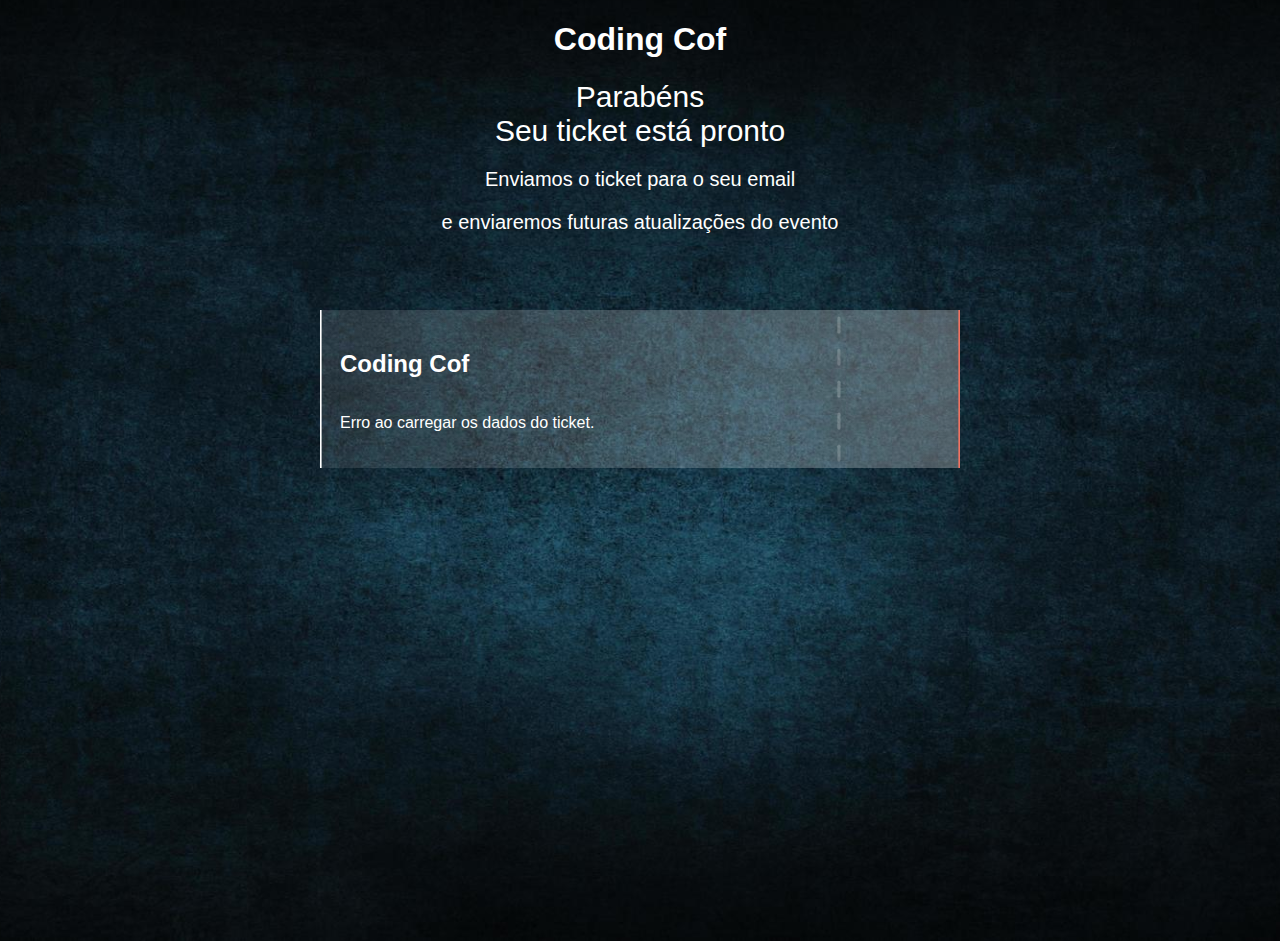
==== ticket.html @ fcfa85f6 "primeiro upload" ====
<!DOCTYPE html>
<html lang="pt-BR">

<head>
    <meta name="viewport" content="width=device-width, initial-scale=1.0">
    <title>Ticket</title>
    <link rel="stylesheet" href="styles.css">
    <link rel="stylesheet" href="https://cdnjs.cloudflare.com/ajax/libs/font-awesome/6.0.0/css/all.min.css">
</head>

<body>
    <script src="script.js"></script>    

    <!-- Titulo Página -->
    <h1>Coding Cof</h1>
    <p class="fonte-maior">Parabéns</p>
    <p class="fonte-maior">Seu ticket está pronto</p>
    <p class="fonte-menor">Enviamos o ticket para o seu email</p>
    <p class="fonte-menor">e enviaremos futuras atualizações do evento</p>

    <br>
    <br>

    <!-- Titulo ticket + conteudo -->
    <div class="ticket">
        <h2>Coding Cof</h2>
        <div id="ticket-content"></div>
    </div>

    <script>
        
        //Gerar URL com os parametros
        function getParameterByName(name, url = window.location.href) {
            name = name.replace(/[\[\]]/g, '\\$&');
            const regex = new RegExp('[?&]' + name + '(=([^&#]*)|&|#|$)'),
                results = regex.exec(url);
            if (!results) return null;
            if (!results[2]) return '';
            return decodeURIComponent(results[2].replace(/\+/g, ' '));
        }

        //Dados do ticket da URL
        const fullName = getParameterByName('fullName');
        const email = getParameterByName('email');
        const githubUsername = getParameterByName('githubUsername');
        const fotoUrl = getParameterByName('fotoUrl');
        const timestamp = getParameterByName('timestamp');

        //Exibir os dados no ticket
        if (fullName && email && githubUsername && fotoUrl && timestamp) {
            const ticketContent = `
                <p><strong>Nome:</strong> ${fullName}</p>
                <p><strong>Email:</strong> ${email}</p>
                <p><strong>GitHub:</strong> ${githubUsername}</p>
                <p><strong>Horário:</strong> ${timestamp}</p>
                <p><strong>Foto:</strong></p>
                <img src="${fotoUrl}" alt="Foto" style="max-width: 60px; border-radius: 50%;">
            `;
            document.getElementById('ticket-content').innerHTML = ticketContent;
        } else {
            document.getElementById('ticket-content').innerHTML = '<p>Erro ao carregar os dados do ticket.</p>';
        }
    </script>
</body>

</html>
---- styles.css ----
/* Estilização da Página */
body {
    color: #ffffff;
    align-items: center;
    height: 100vh;
    justify-content: center;
    font-family: Arial, sans-serif;
    margin: 20px;
    background-image: url('./imagem fundo.jpg');
    background-size: cover;
    background-position: center;
    background-repeat: repeat;
}

/* Título página */
h1 {
    text-align: center;
}

.fonte-maior {
    text-align: center;
    font-size: 30px;
    margin: 0;
}

.fonte-menor {
    text-align: center;
    font-size: 20px;
}

.fonte-caixas {
    text-align: center;
    font-size: 18px;
    margin: 0;
}

/* Caixa Upload */
.box-foto {
    width: 400px;
    margin: auto;
    height: auto;
    border: 2px dotted #ffffff;
    border-radius: 10px;
    padding: 20px;
}

/* Ícone foto */
.box-foto .fa-camera {
    font-size: 18px;
    color: #ebebeb;
    cursor: pointer;
    margin-bottom: 10px;
}

/* Seção Upload */
.upload-seção {
    margin-bottom: 10px;
    text-align: center;
}

/* Ícone Upload */
.upload-seção .fa-cloud-upload-alt {
    font-size: 40px;
    color: #ebebeb;
    cursor: pointer;
    margin-bottom: 10px;
}

/* Texto Caixa Upload */
.upload-seção .upload-texto {
    font-size: 14px;
    color: #ffffff;
}

/* Ícone atenção abaixo da caixa */
.upload-seção .fa-exclamation-circle {
    font-size: 13px;
    color: #726f6f;
    cursor: pointer;
    margin-bottom: 10px;
}

/* Instruções abaixo da caixa Upload */
.upload-instruções {
    font-size: 13px;
    color: #726f6f;
    text-align: center;
    margin-top: 5px;
    margin-bottom: 10px;
}

/* Esconder o upload padrão do navegador */
.upload-seção input[type="file"] {
    display: none;
}

/* Espaçamento entre as caixas de dados */
.dados {
    margin-bottom: 15px;
}

/* Ícone nome */
.dados .fa-edit {
    font-size: 18px;
    color: #ebebeb;
    cursor: pointer;
    margin-bottom: 10px;
}

/* Ícone email */
.dados .fa-envelope-square {
    font-size: 18px;
    color: #ebebeb;
    cursor: pointer;
    margin-bottom: 10px;
}

/* Ícone Github */
.dados .fa-github {
    font-size: 18px;
    color: #ebebeb;
    cursor: pointer;
    margin-bottom: 10px;
}

/* Estilo das caixas */
.dados input {
    width: 100%;
    padding: 8px;
    box-sizing: border-box;
}

/* Botão Gerar Ticket */
.generate-btn {
    padding: 10px 20px;
    background-color: #28a745;
    color: white;
    border: none;
    border-radius: 5px;
    cursor: pointer;
    width: 100%;
    margin-top: 10px;
}

/* Gerar ticket */
.ticket {
    margin: 20px auto;
    padding: 20px;
    width: 600px;
    height: auto;
    background-image: url('./pattern-ticket.svg');
    background-size: cover;
    background-position: center;
    background-repeat: repeat;
    display: flex;
    flex-direction: column;
    justify-content: center;
    align-items: left;
    text-align: left;
    color: #ffffff;
}

/*Responsividade*/
@media (max-width: 768px) {
    .box-foto {
        width: 90%;
        padding: 15px;
    }

    .generate-btn {
        padding: 10px 15px;
    }

    .ticket {
        width: 90%;
        padding: 15px;
    }

    .fonte-maior {
        font-size: 24px;
    }

    .fonte-menor {
        font-size: 16px;
    }

    .fonte-caixas {
        font-size: 16px;
    }
}

@media (max-width: 480px) {
    .box-foto {
        width: 100%;
        padding: 10px;
    }

    .generate-btn {
        padding: 10px;
    }

    .ticket {
        width: 100%;
        padding: 10px;
    }

    .fonte-maior {
        font-size: 20px;
    }

    .fonte-menor {
        font-size: 14px;
    }

    .fonte-caixas {
        font-size: 14px;
    }
}
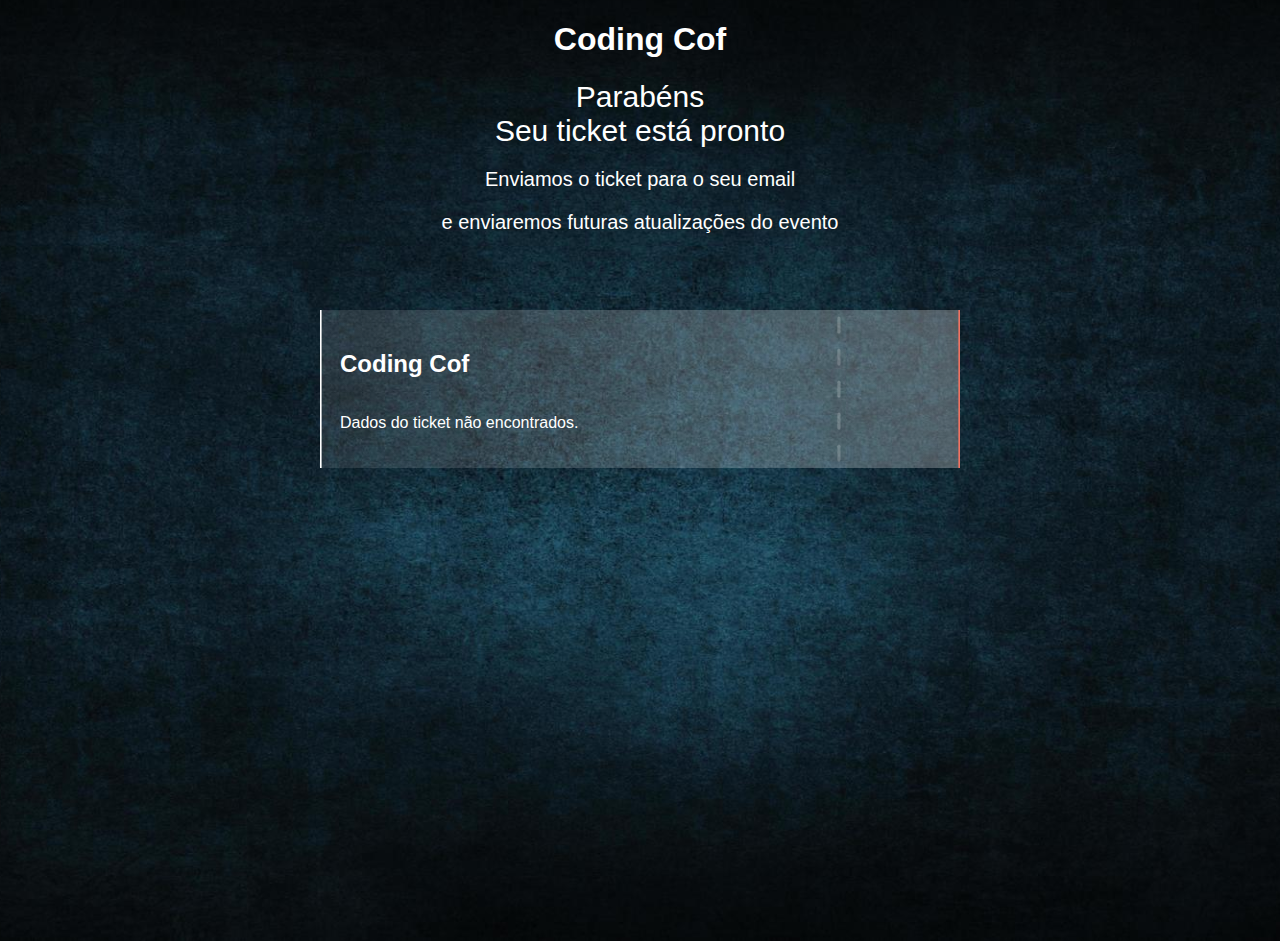
==== commit 0af6ed83: "upload 3 FINAL" ====
--- a/ticket.html
+++ b/ticket.html
@@ -28,39 +28,26 @@
     </div>
 
     <script>
-        
-        //Gerar URL com os parametros
-        function getParameterByName(name, url = window.location.href) {
-            name = name.replace(/[\[\]]/g, '\\$&');
-            const regex = new RegExp('[?&]' + name + '(=([^&#]*)|&|#|$)'),
-                results = regex.exec(url);
-            if (!results) return null;
-            if (!results[2]) return '';
-            return decodeURIComponent(results[2].replace(/\+/g, ' '));
-        }
+        document.addEventListener('DOMContentLoaded', function() {
+            const ticketData = JSON.parse(localStorage.getItem('ticketData'));
+            
+            if (ticketData) {
+                document.getElementById('ticket-content').innerHTML = `
+                    <p><strong>Nome:</strong> ${ticketData.fullName}</p>
+                    <p><strong>Email:</strong> ${ticketData.email}</p>
+                    <p><strong>GitHub:</strong> ${ticketData.githubUsername}</p>
+                    <p><strong>Horário:</strong> ${ticketData.timestamp}</p>
+                    <img src="${ticketData.fotoUrl}" alt="Foto" style="max-width: 100px; border-radius: 5px; display: block; margin: 10px 0;">
+                `;
+                
+                //Limpa os dados
+                localStorage.removeItem('ticketData');
+            } else {
+                document.getElementById('ticket-content').innerHTML = '<p>Dados do ticket não encontrados.</p>';
+            }
+        });
+    </script>
 
-        //Dados do ticket da URL
-        const fullName = getParameterByName('fullName');
-        const email = getParameterByName('email');
-        const githubUsername = getParameterByName('githubUsername');
-        const fotoUrl = getParameterByName('fotoUrl');
-        const timestamp = getParameterByName('timestamp');
-
-        //Exibir os dados no ticket
-        if (fullName && email && githubUsername && fotoUrl && timestamp) {
-            const ticketContent = `
-                <p><strong>Nome:</strong> ${fullName}</p>
-                <p><strong>Email:</strong> ${email}</p>
-                <p><strong>GitHub:</strong> ${githubUsername}</p>
-                <p><strong>Horário:</strong> ${timestamp}</p>
-                <p><strong>Foto:</strong></p>
-                <img src="${fotoUrl}" alt="Foto" style="max-width: 60px; border-radius: 50%;">
-            `;
-            document.getElementById('ticket-content').innerHTML = ticketContent;
-        } else {
-            document.getElementById('ticket-content').innerHTML = '<p>Erro ao carregar os dados do ticket.</p>';
-        }
-    </script>
 </body>
 
 </html>--- a/styles.css
+++ b/styles.css
@@ -94,9 +94,32 @@
     display: none;
 }
 
+/* Pré visualização foto */
+#preview-container {
+    text-align: center;
+    margin-bottom: 15px;
+}
+
+#image-preview {
+    border: 2px solid #ffffff;
+    box-shadow: 0 0 5px rgba(0,0,0,0.2);
+}
+
+#remove-image {
+    display: block;
+    margin: 5px auto 0;
+    font-size: 12px;
+}
+
+#remove-image:hover {
+    background: #ff0000
+}
+
 /* Espaçamento entre as caixas de dados */
 .dados {
     margin-bottom: 15px;
+    width: 400px;
+    margin: 20px auto;
 }
 
 /* Ícone nome */
@@ -128,6 +151,21 @@
     width: 100%;
     padding: 8px;
     box-sizing: border-box;
+}
+
+/* Email errado */
+.error-emai {
+    color: #ff0000;
+    font-size: 12px;
+    margin-top: 5px;
+    text-align: center;
+    font-weight: bold;
+}
+
+/* Destaque para campo inválido */
+input:invalid {
+    border-color: #ff0000;
+    border-width: 2px;
 }
 
 /* Botão Gerar Ticket */
@@ -138,8 +176,10 @@
     border: none;
     border-radius: 5px;
     cursor: pointer;
-    width: 100%;
-    margin-top: 10px;
+    width: 400px;
+    margin: 20px auto;
+    display: block;
+    text-align: center;
 }
 
 /* Gerar ticket */
@@ -167,7 +207,12 @@
         padding: 15px;
     }
 
+    .dados {
+        width: 90%;
+    }
+
     .generate-btn {
+        width: 90%;
         padding: 10px 15px;
     }
 
@@ -195,7 +240,12 @@
         padding: 10px;
     }
 
+    .dados {
+        width: 100%;
+    }
+
     .generate-btn {
+        width: 100%;
         padding: 10px;
     }
 
